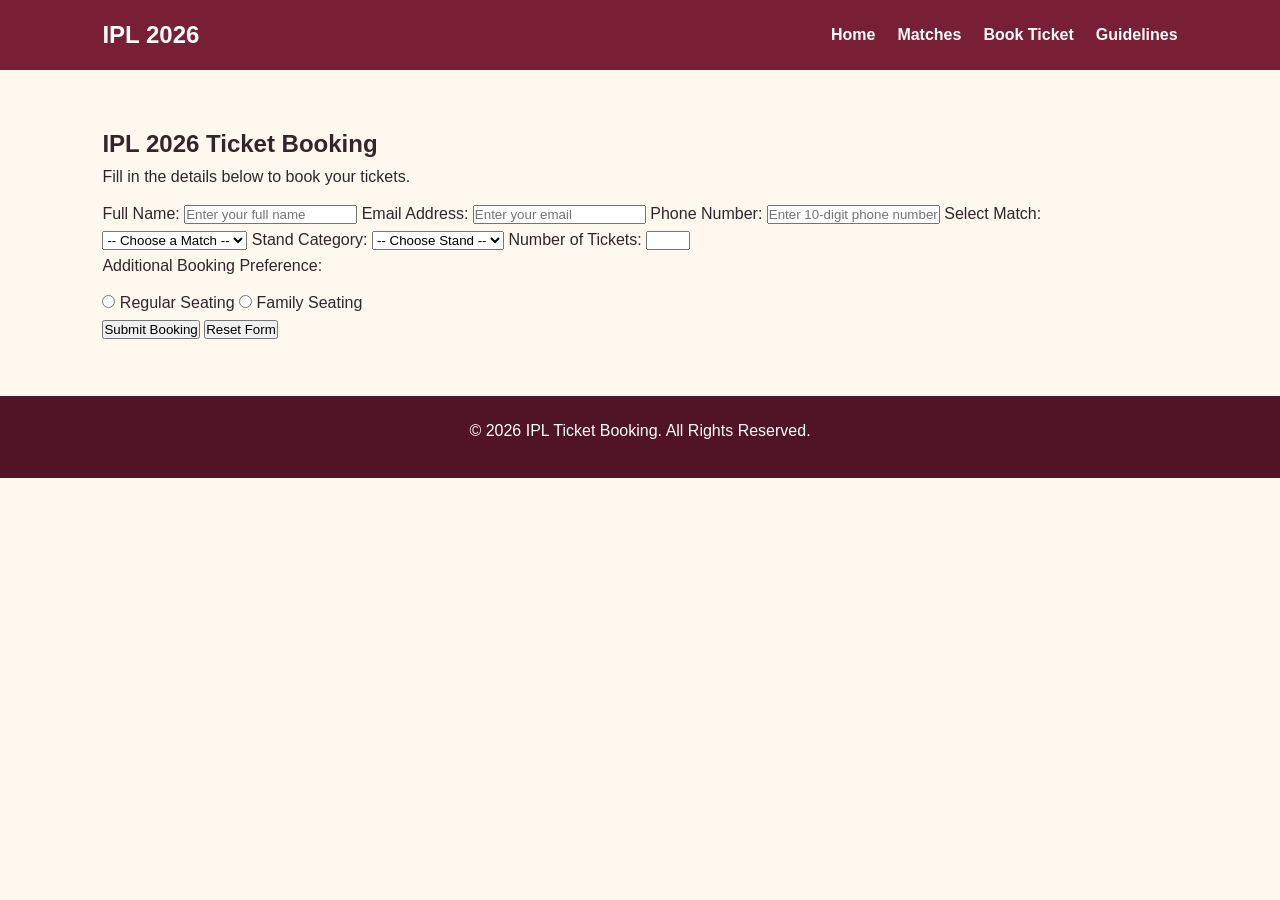
==== booking.html @ 806f9537 "Complete Activity 3 HTML Form Validation" ====
<!DOCTYPE html>
<html lang="en">
<head>
    <meta charset="UTF-8">
    <meta name="viewport" content="width=device-width, initial-scale=1.0">
    <title>IPL 2026 - Ticket Booking</title>
    <link rel="stylesheet" href="styles.css">
</head>

<body>

    <header>
        <h2>IPL 2026</h2>
        <nav>
            <a href="index.html">Home</a>
            <a href="index.html#matches">Matches</a>
            <a href="booking.html">Book Ticket</a>
            <a href="index.html#guidelines">Guidelines</a>
        </nav>
    </header>

    <section id="booking-page">
        <h1>IPL 2026 Ticket Booking</h1>
        <p>Fill in the details below to book your tickets.</p>

        <form action="#" method="get">

            <label for="name">Full Name:</label>
            <input
                type="text"
                id="name"
                name="name"
                placeholder="Enter your full name"
                minlength="3"
                maxlength="50"
                required
            >

            <label for="email">Email Address:</label>
            <input
                type="email"
                id="email"
                name="email"
                placeholder="Enter your email"
                required
            >

            <label for="phone">Phone Number:</label>
            <input
                type="tel"
                id="phone"
                name="phone"
                placeholder="Enter 10-digit phone number"
                pattern="[0-9]{10}"
                minlength="10"
                maxlength="10"
                title="Please enter exactly 10 digits"
                required
            >

            <label for="match">Select Match:</label>
            <select id="match" name="match" required>
                <option value="">-- Choose a Match --</option>
                <option value="CSK vs MI">CSK vs MI</option>
                <option value="RCB vs KKR">RCB vs KKR</option>
                <option value="MI vs RCB">MI vs RCB</option>
            </select>

            <label for="stand">Stand Category:</label>
            <select id="stand" name="stand" required>
                <option value="">-- Choose Stand --</option>
                <option value="General">General</option>
                <option value="Premium">Premium</option>
                <option value="VIP">VIP</option>
            </select>

            <label for="tickets">Number of Tickets:</label>
            <input
                type="number"
                id="tickets"
                name="tickets"
                min="1"
                max="10"
                required
            >

            <p>Additional Booking Preference:</p>

            <label>
                <input type="radio" name="preference" value="Regular" required>
                Regular Seating
            </label>

            <label>
                <input type="radio" name="preference" value="Family">
                Family Seating
            </label>

            <br>

            <button type="submit">Submit Booking</button>
            <button type="reset">Reset Form</button>

        </form>
    </section>

    <footer>
        <p>&copy; 2026 IPL Ticket Booking. All Rights Reserved.</p>
    </footer>

</body>
</html>
---- styles.css ----
/* ==============================
   IPL 2026 TICKET BOOKING WEBSITE
   Activity 2 - CSS Styling
================================ */

/* 1. CSS Variables */
:root {
    --primary: #781f35;
    --primary-dark: #511326;
    --accent: #e9a17b;
    --background: #fff8ef;
    --card: #ffffff;
    --text: #35252a;
    --muted: #765e62;
    --border: #eadbd3;
}

/* 2. General Styling */
* {
    margin: 0;
    padding: 0;
    box-sizing: border-box;
}

html {
    scroll-behavior: smooth;
    scroll-padding-top: 85px;
}

body {
    font-family: Arial, sans-serif;
    background-color: var(--background);
    color: var(--text);
    line-height: 1.6;
}

section {
    padding: 55px 8%;
}

h2 {
    color: var(--primary);
    margin-bottom: 20px;
}

p {
    margin-bottom: 12px;
}

/* 3. Navigation Bar */
header {
    background-color: var(--primary);
    color: white;
    padding: 16px 8%;
    display: flex;
    justify-content: space-between;
    align-items: center;
    flex-wrap: wrap;
    position: sticky;
    top: 0;
    z-index: 1000;
}

header h2 {
    color: white;
    margin: 0;
}

nav {
    display: flex;
    gap: 22px;
    flex-wrap: wrap;
}

nav a {
    color: white;
    text-decoration: none;
    font-weight: bold;
    transition: color 0.3s;
}

nav a:hover {
    color: var(--accent);
}

/* 4. Hero Section */
#home {
    min-height: 380px;
    background: linear-gradient(
        135deg,
        var(--primary-dark),
        var(--primary),
        #a34b50
    );
    color: white;
    text-align: center;
    display: flex;
    flex-direction: column;
    justify-content: center;
    align-items: center;
}

#home h1 {
    font-size: 38px;
    margin-bottom: 15px;
}

#home p {
    font-size: 18px;
    margin-bottom: 25px;
}

#home a {
    display: inline-block;
    background-color: var(--accent);
    color: var(--primary-dark);
    text-decoration: none;
    padding: 11px 22px;
    margin: 6px;
    border-radius: 6px;
    font-weight: bold;
    transition: 0.3s;
}

#home a:hover {
    background-color: white;
    transform: translateY(-2px);
}

/* 5. About Section */
#about {
    background-color: var(--background);
}

#about ul {
    margin: 12px 0 20px 25px;
}

#about li {
    padding: 4px 0;
}

/* 6. Match Schedule */
#matches {
    background-color: #f9eee5;
}

#matches label {
    font-weight: bold;
    margin-right: 10px;
}

#teamFilter {
    padding: 9px;
    border: 1px solid var(--border);
    border-radius: 5px;
    margin-bottom: 20px;
}

table {
    width: 100%;
    border-collapse: collapse;
    background-color: white;
    margin-top: 15px;
    border-radius: 8px;
    overflow: hidden;
}

th {
    background-color: var(--primary);
    color: white;
    padding: 13px 10px;
    text-align: center;
}

td {
    padding: 12px 10px;
    text-align: center;
    border-bottom: 1px solid var(--border);
}

tr:hover {
    background-color: #fff1e8;
}

td a {
    display: inline-block;
    background-color: var(--accent);
    color: var(--primary-dark);
    text-decoration: none;
    padding: 6px 13px;
    border-radius: 5px;
    font-weight: bold;
}

td a:hover {
    background-color: var(--primary);
    color: white;
}

/* 7. Booking Section */
#booking {
    background-color: var(--background);
}

#booking form,
#booking aside {
    background-color: var(--card);
    padding: 22px;
    border: 1px solid var(--border);
    border-radius: 10px;
    box-shadow: 0 3px 12px rgba(80, 30, 40, 0.08);
}

#booking label {
    display: block;
    font-weight: bold;
    margin: 12px 0 5px;
}

#booking input,
#booking select {
    width: 100%;
    padding: 10px;
    border: 1px solid var(--border);
    border-radius: 5px;
    font-size: 15px;
}

#booking button {
    background-color: var(--primary);
    color: white;
    border: none;
    padding: 12px 22px;
    margin-top: 18px;
    border-radius: 5px;
    cursor: pointer;
    font-weight: bold;
}

#booking button:hover {
    background-color: var(--primary-dark);
}

/* Booking Form and Summary Layout */
#booking > form,
#booking > aside {
    display: inline-block;
    vertical-align: top;
    width: 48%;
}

#booking > aside {
    margin-left: 2%;
}

#booking aside h3 {
    color: var(--primary);
    margin-bottom: 15px;
}

/* 8. My Bookings Section */
#mybookings {
    background-color: #f9eee5;
}

/* 9. Guidelines Cards */
#guidelines {
    background-color: var(--background);
}

#guidelines article {
    display: inline-block;
    vertical-align: top;
    width: 31%;
    min-height: 155px;
    background-color: white;
    padding: 20px;
    margin: 1%;
    border-radius: 9px;
    border: 1px solid var(--border);
    box-shadow: 0 3px 10px rgba(80, 30, 40, 0.08);
}

#guidelines article h3 {
    color: var(--primary);
    margin-bottom: 10px;
}

/* 10. Footer */
footer {
    background-color: var(--primary-dark);
    color: white;
    text-align: center;
    padding: 22px;
}

/* 11. Responsive Design */
@media (max-width: 768px) {
    header {
        flex-direction: column;
        gap: 12px;
    }

    nav {
        justify-content: center;
        gap: 12px;
    }

    #home h1 {
        font-size: 28px;
    }

    #booking > form,
    #booking > aside {
        display: block;
        width: 100%;
        margin: 15px 0;
    }

    #guidelines article {
        display: block;
        width: 100%;
        margin: 15px 0;
    }

    #matches {
        overflow-x: auto;
    }

    #matches table {
        min-width: 750px;
    }
}
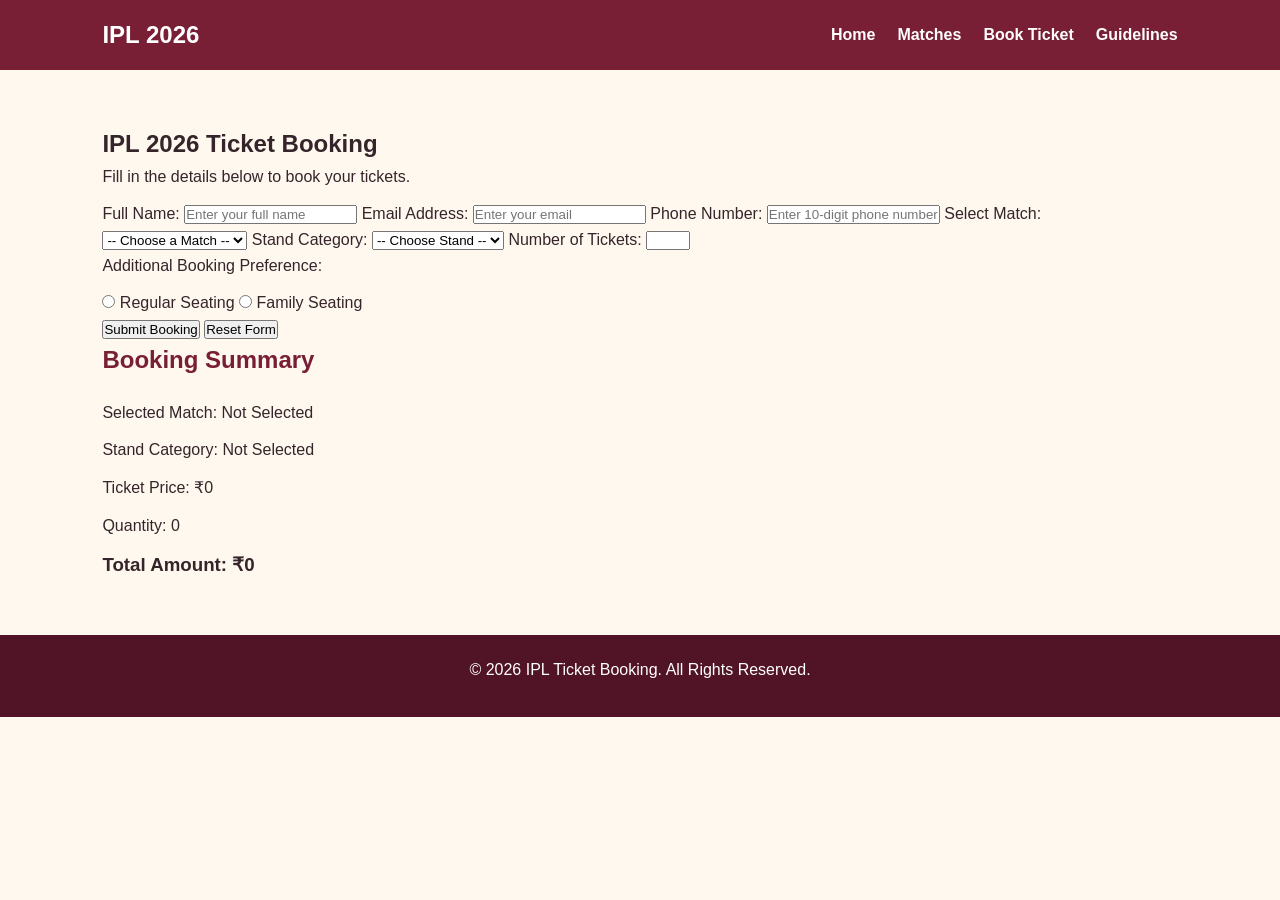
==== commit 538ded48: "Complete Activity 7 - Live Booking Summary" ====
--- a/booking.html
+++ b/booking.html
@@ -103,11 +103,27 @@
             <button type="reset">Reset Form</button>
 
         </form>
+        <!-- Booking Summary -->
+<aside id="booking-summary">
+
+    <h2>Booking Summary</h2>
+
+    <p>Selected Match: <span id="summaryMatch">Not Selected</span></p>
+
+    <p>Stand Category: <span id="summaryStand">Not Selected</span></p>
+
+    <p>Ticket Price: ₹<span id="summaryPrice">0</span></p>
+
+    <p>Quantity: <span id="summaryQuantity">0</span></p>
+
+    <h3>Total Amount: ₹<span id="summaryTotal">0</span></h3>
+
+</aside>
     </section>
 
     <footer>
         <p>&copy; 2026 IPL Ticket Booking. All Rights Reserved.</p>
     </footer>
-
+<script src="app.js"></script>
 </body>
 </html>
--- a/styles.css
+++ b/styles.css
@@ -333,3 +333,16 @@
         min-width: 750px;
     }
 }
+/* Toast Notification */
+.toast {
+    position: fixed;
+    bottom: 30px;
+    right: 30px;
+    background-color: #7b1e35;
+    color: white;
+    padding: 15px 25px;
+    border-radius: 8px;
+    font-size: 16px;
+    box-shadow: 0 4px 10px rgba(0, 0, 0, 0.2);
+    z-index: 1000;
+}
